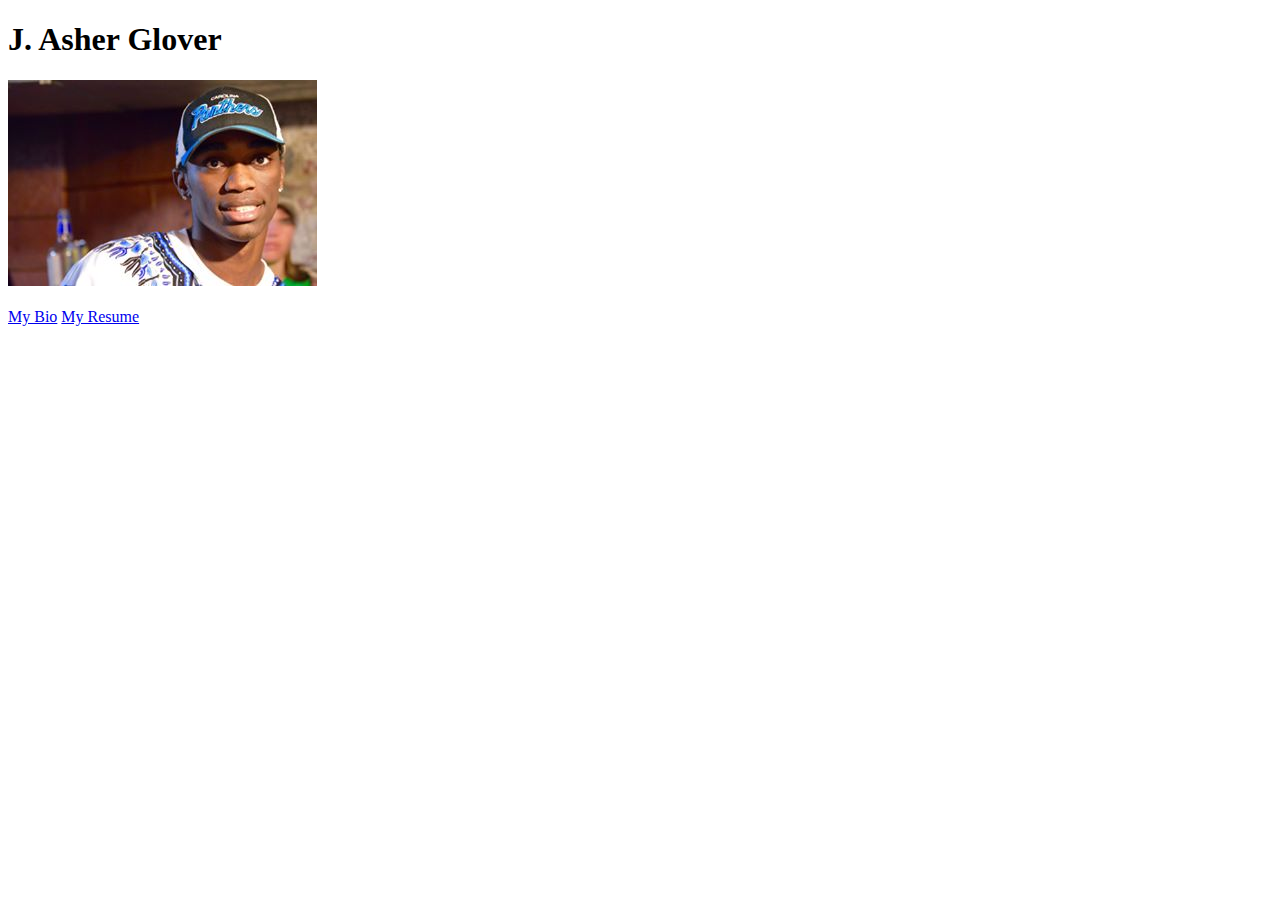
==== index.html @ d368fffe "this is my index" ====
<!DOCTYPE html>
<html>
	<head>
		<meta charset="UTF-8">
		<meta name="viewport" content="width=device-width, initial-scale=1">
		<title>J. Asher Glover</title>
		<link rel="stylesheet" href="style.css">
	</head>

	<body>
		<h1> J. Asher Glover </h1>
		<img src="biopic.jpeg" alt="J. Asher Glover">
		<br></br>
		<a href="bio.html">My Bio</a>
		<a href="resume.html">My Resume</a>
	</body>
</html>
---- style.css ----
#bio  {
	color: white;
	background-color: black;
}

p {
	color: black;
	border: 2px solid black;
	font-size: 24px;
	font-style: oblique;
	font-family: "Lucida Console";
}
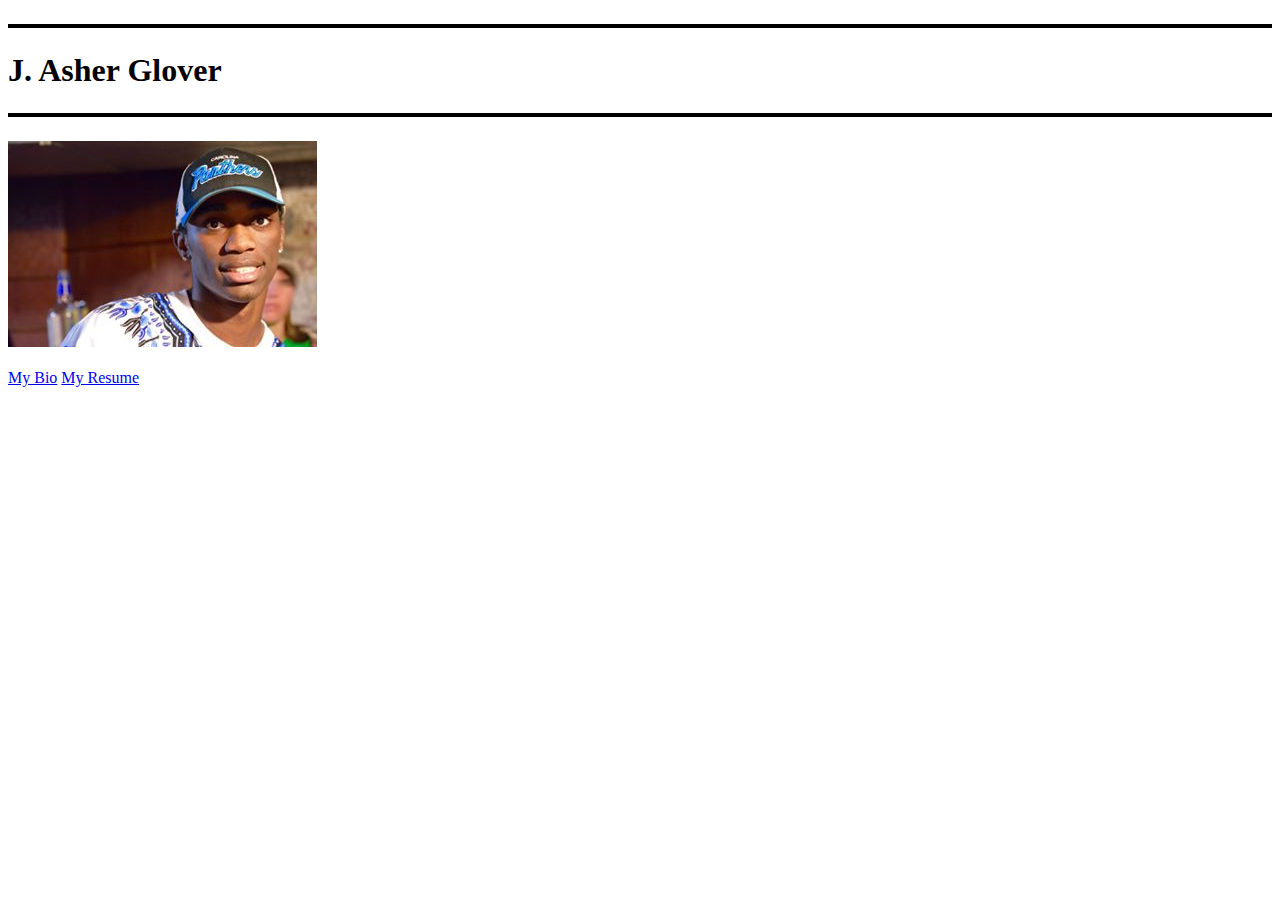
==== commit 6944de15: "this is my index" ====
--- a/index.html
+++ b/index.html
@@ -8,7 +8,9 @@
 	</head>
 
 	<body>
-		<h1> J. Asher Glover </h1>
+		<p>
+			<h1> J. Asher Glover </h1>
+		</p>
 		<img src="biopic.jpeg" alt="J. Asher Glover">
 		<br></br>
 		<a href="bio.html">My Bio</a>
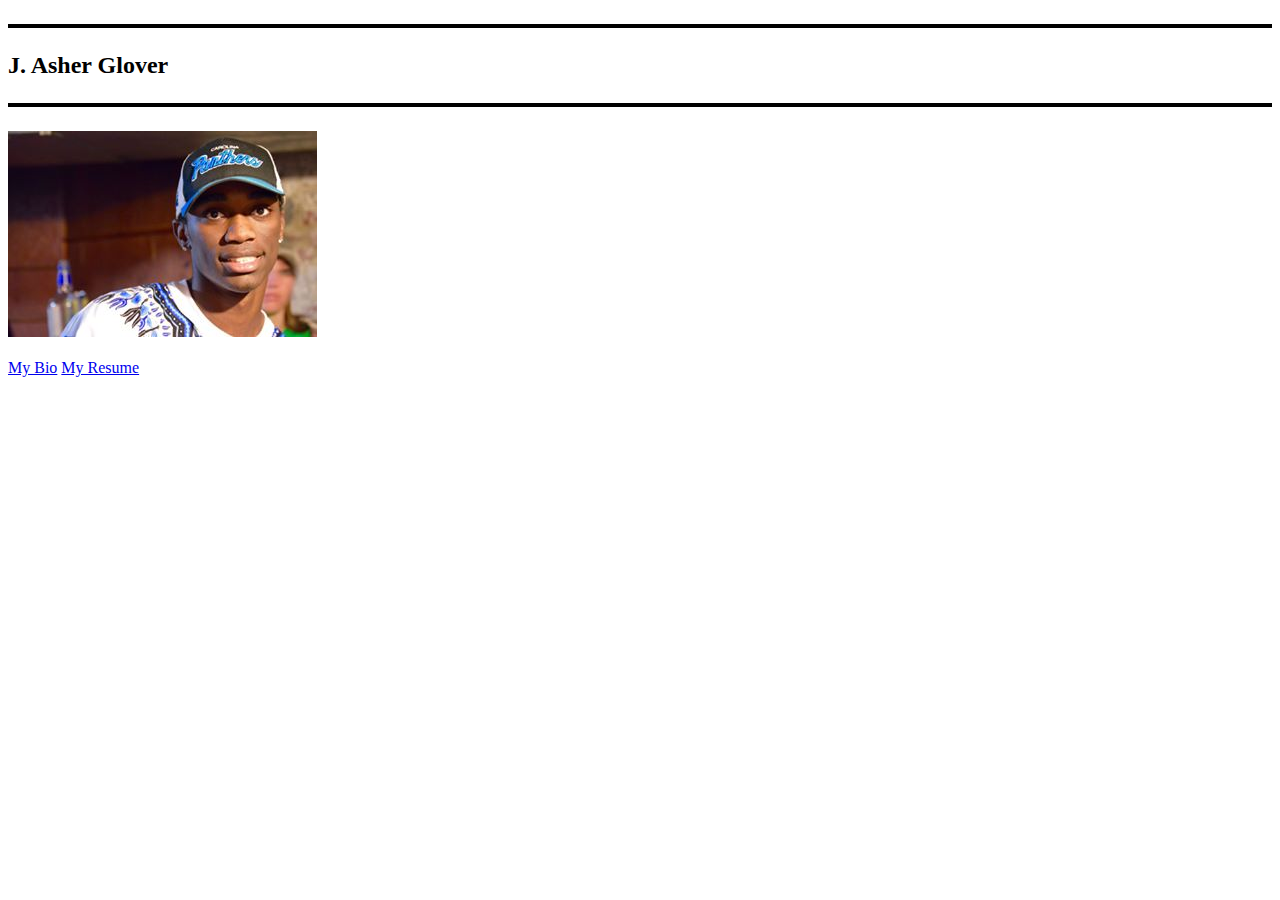
==== commit 1d9d3a68: "this is my index" ====
--- a/index.html
+++ b/index.html
@@ -9,7 +9,7 @@
 
 	<body>
 		<p>
-			<h1> J. Asher Glover </h1>
+			<h2> J. Asher Glover </h2>
 		</p>
 		<img src="biopic.jpeg" alt="J. Asher Glover">
 		<br></br>
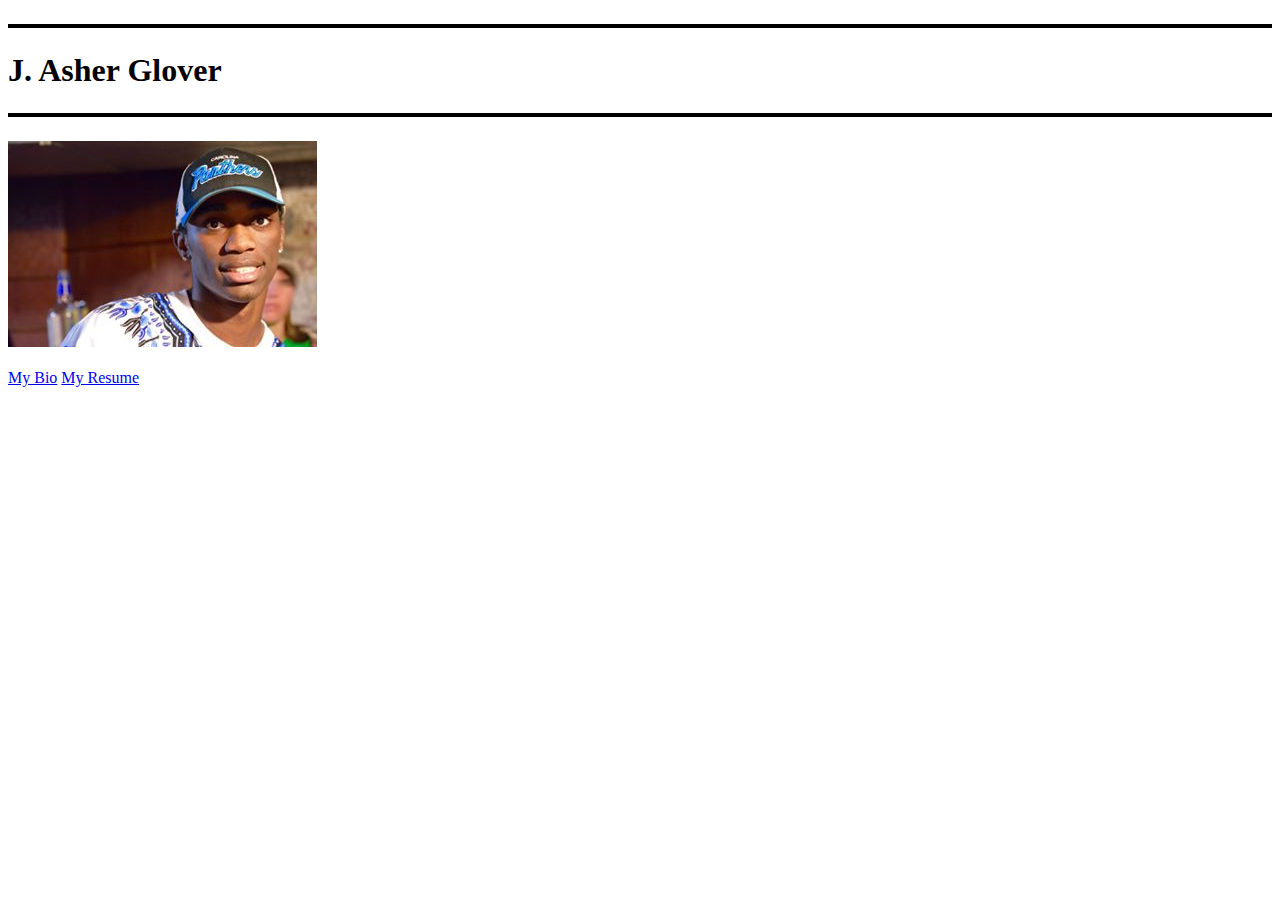
==== commit 49ba2be8: "this is my biography" ====
--- a/index.html
+++ b/index.html
@@ -9,7 +9,7 @@
 
 	<body>
 		<p>
-			<h2> J. Asher Glover </h2>
+			<h1> J. Asher Glover </h1>
 		</p>
 		<img src="biopic.jpeg" alt="J. Asher Glover">
 		<br></br>
--- a/style.css
+++ b/style.css
@@ -1,6 +1,7 @@
 #bio  {
 	color: white;
 	background-color: black;
+	font-size: 16px;
 }
 
 p {
@@ -9,4 +10,10 @@
 	font-size: 24px;
 	font-style: oblique;
 	font-family: "Lucida Console";
+}
+
+h2 {
+	font-size: 32px;
+	font-family: "Lucida Console";
+	font-style: oblique;
 }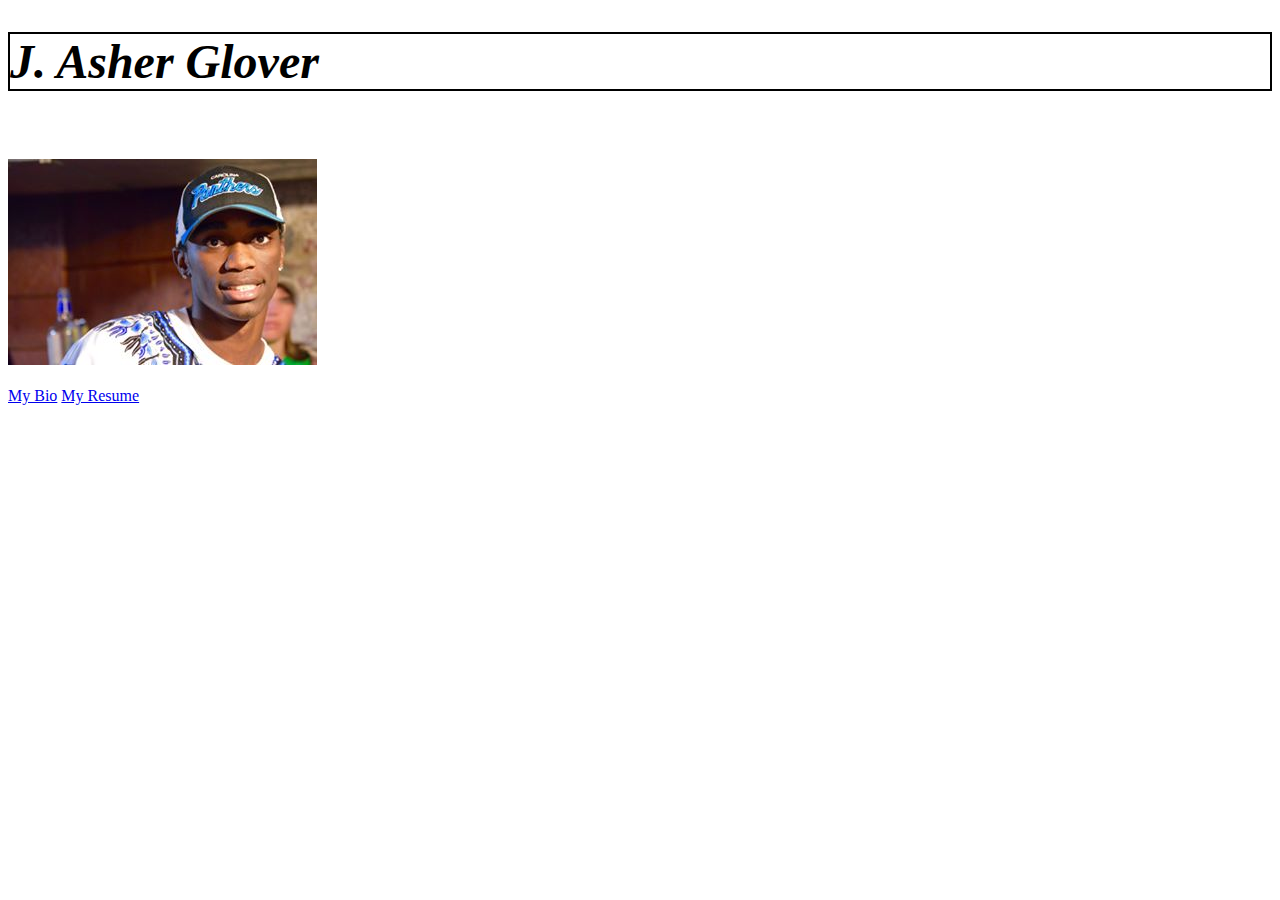
==== commit cf0acef7: "this is my index" ====
--- a/index.html
+++ b/index.html
@@ -8,9 +8,8 @@
 	</head>
 
 	<body>
-		<p>
-			<h1> J. Asher Glover </h1>
-		</p>
+		<h1> J. Asher Glover </h1> 
+		<br></br>
 		<img src="biopic.jpeg" alt="J. Asher Glover">
 		<br></br>
 		<a href="bio.html">My Bio</a>
--- a/style.css
+++ b/style.css
@@ -1,19 +1,20 @@
-#bio  {
-	color: white;
-	background-color: black;
-	font-size: 16px;
-}
-
-p {
+h1 {
 	color: black;
 	border: 2px solid black;
-	font-size: 24px;
+	font-size: 48px;
 	font-style: oblique;
 	font-family: "Lucida Console";
 }
 
-h2 {
-	font-size: 32px;
+#bio  {
+	color: white;
+	background-color: black;
+	font-size: 18px;
+	font-family: "Lucida Console";
+}
+
+p {
+	font-size: 18px;
 	font-family: "Lucida Console";
 	font-style: oblique;
 }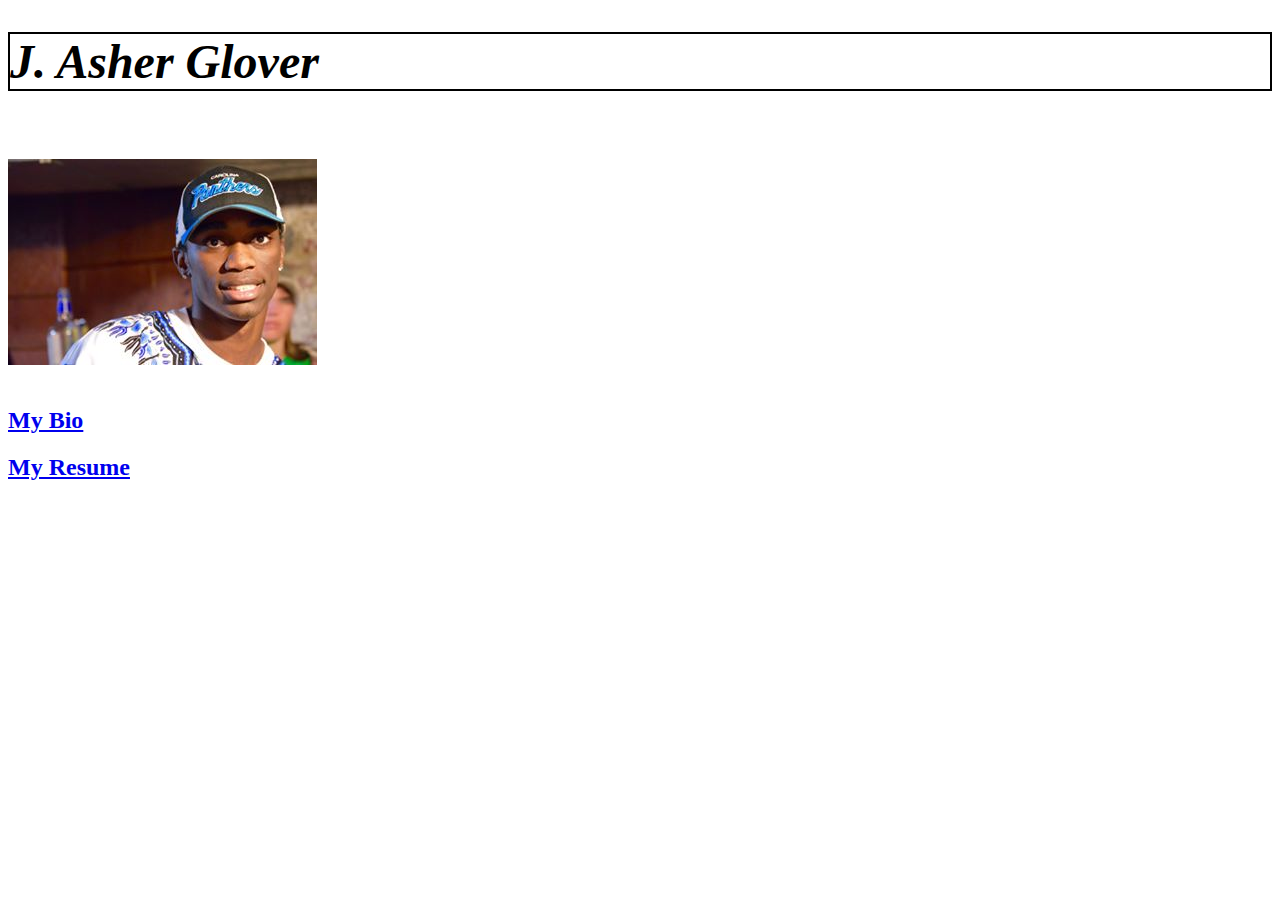
==== commit 0975e18c: "this is my index" ====
--- a/index.html
+++ b/index.html
@@ -12,7 +12,7 @@
 		<br></br>
 		<img src="biopic.jpeg" alt="J. Asher Glover">
 		<br></br>
-		<a href="bio.html">My Bio</a>
-		<a href="resume.html">My Resume</a>
+		<h2> <a href="bio.html">My Bio</a> </h2>
+		<h2> <a href="resume.html">My Resume</a> </h2>
 	</body>
 </html>
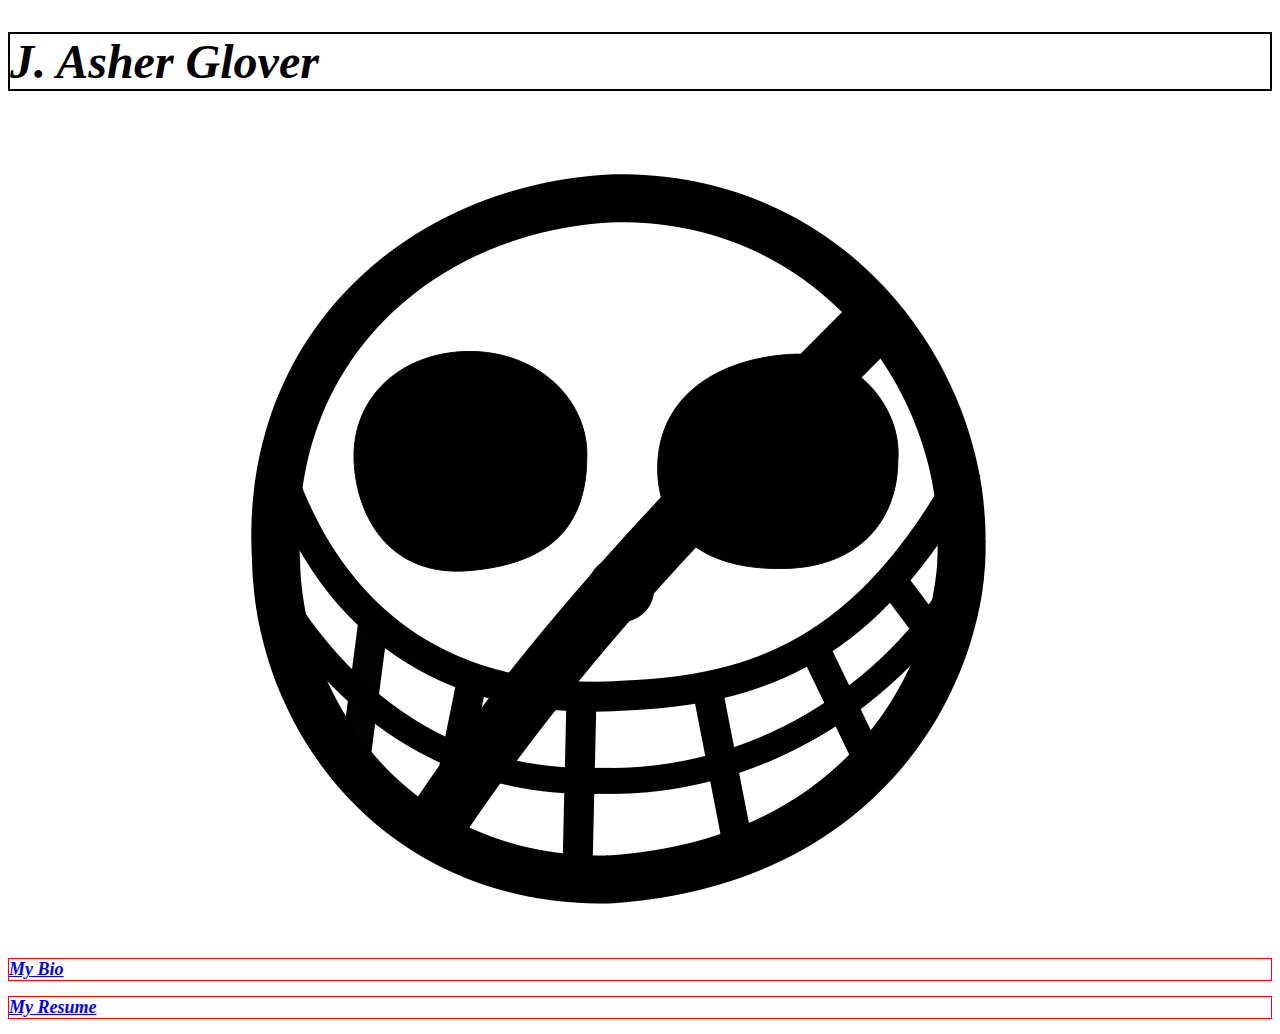
==== commit 4e938096: "Update index.html" ====
--- a/index.html
+++ b/index.html
@@ -10,7 +10,7 @@
 	<body>
 		<h1> J. Asher Glover </h1> 
 		<br></br>
-		<img src="biopic.jpeg" alt="J. Asher Glover">
+		<img src="FlamingoZeichen.jpg" alt="Don Quixote">
 		<br></br>
 		<h2> <a href="bio.html">My Bio</a> </h2>
 		<h2> <a href="resume.html">My Resume</a> </h2>
--- a/style.css
+++ b/style.css
@@ -9,12 +9,32 @@
 #bio  {
 	color: white;
 	background-color: black;
-	font-size: 18px;
+	font-size: 36px;
 	font-family: "Lucida Console";
 }
 
-p {
-	font-size: 18px;
+h3 {
+	font-size: 12px;
 	font-family: "Lucida Console";
 	font-style: oblique;
+}
+
+h2 {
+	color: blue;
+	border:  1px solid red;
+	font-size: 18px;
+	font-style: oblique;
+	font-family: "Lucida Console";
+}
+
+.name {
+	font-size: 48px;
+	font-style: oblique;
+	font-family: "Lucida Console";
+}
+
+#section {
+	font-size: 24px;
+	font-style: oblique;
+	font-family: "Lucida Console";
 }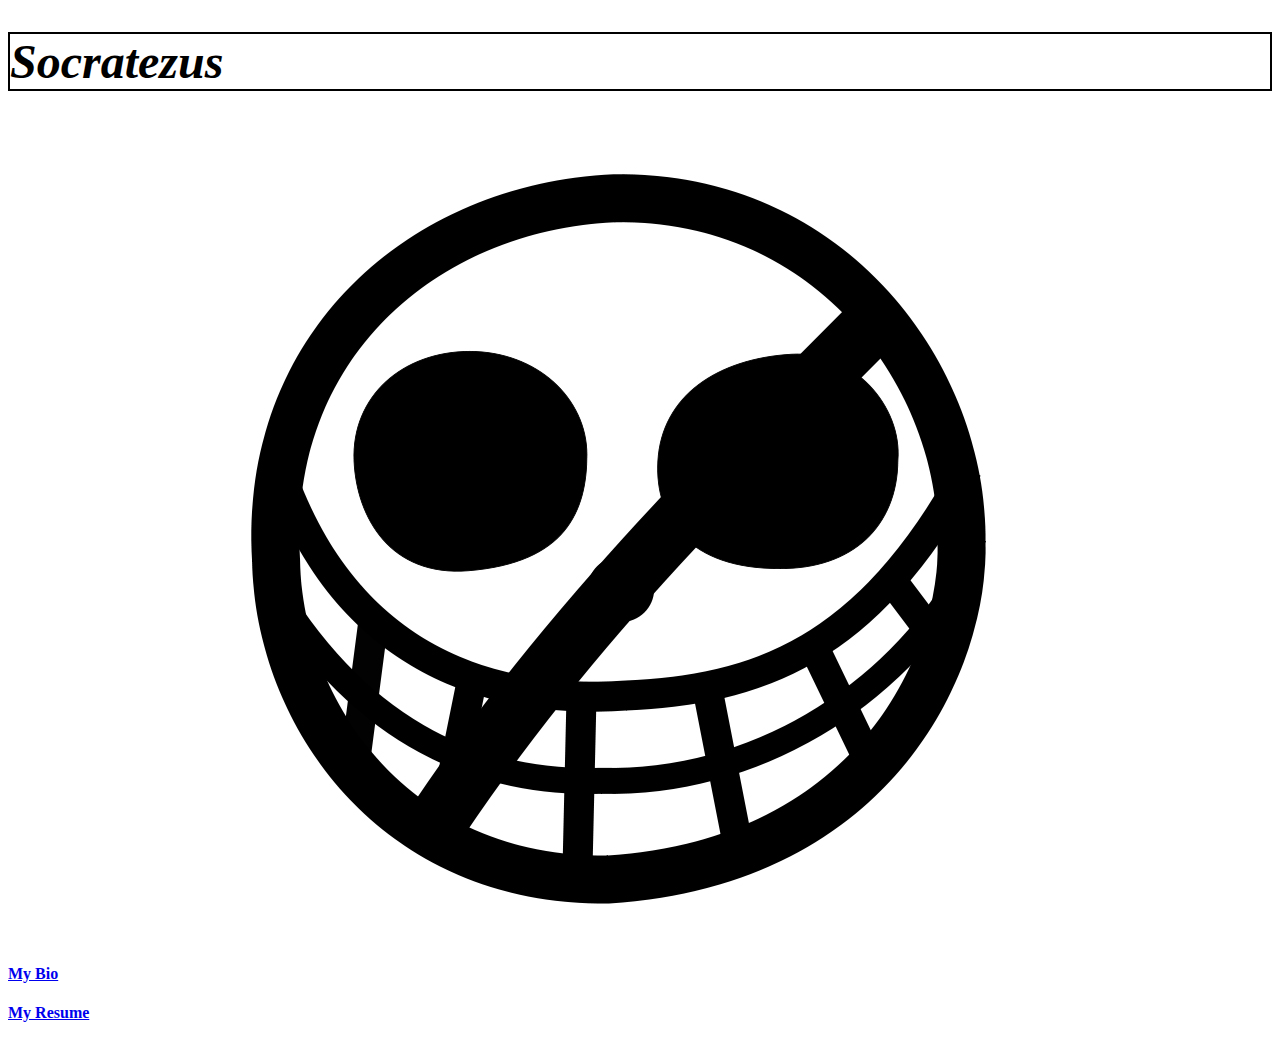
==== commit 1cbfe54f: "this is my final index" ====
--- a/index.html
+++ b/index.html
@@ -8,11 +8,11 @@
 	</head>
 
 	<body>
-		<h1> J. Asher Glover </h1> 
+		<h1>Socratezus</h1> 
 		<br></br>
 		<img src="FlamingoZeichen.jpg" alt="Don Quixote">
 		<br></br>
-		<h2> <a href="bio.html">My Bio</a> </h2>
-		<h2> <a href="resume.html">My Resume</a> </h2>
+		<h4> <a href="bio.html">My Bio</a> </h4>
+		<h4> <a href="resume.html">My Resume</a> </h4>
 	</body>
 </html>
